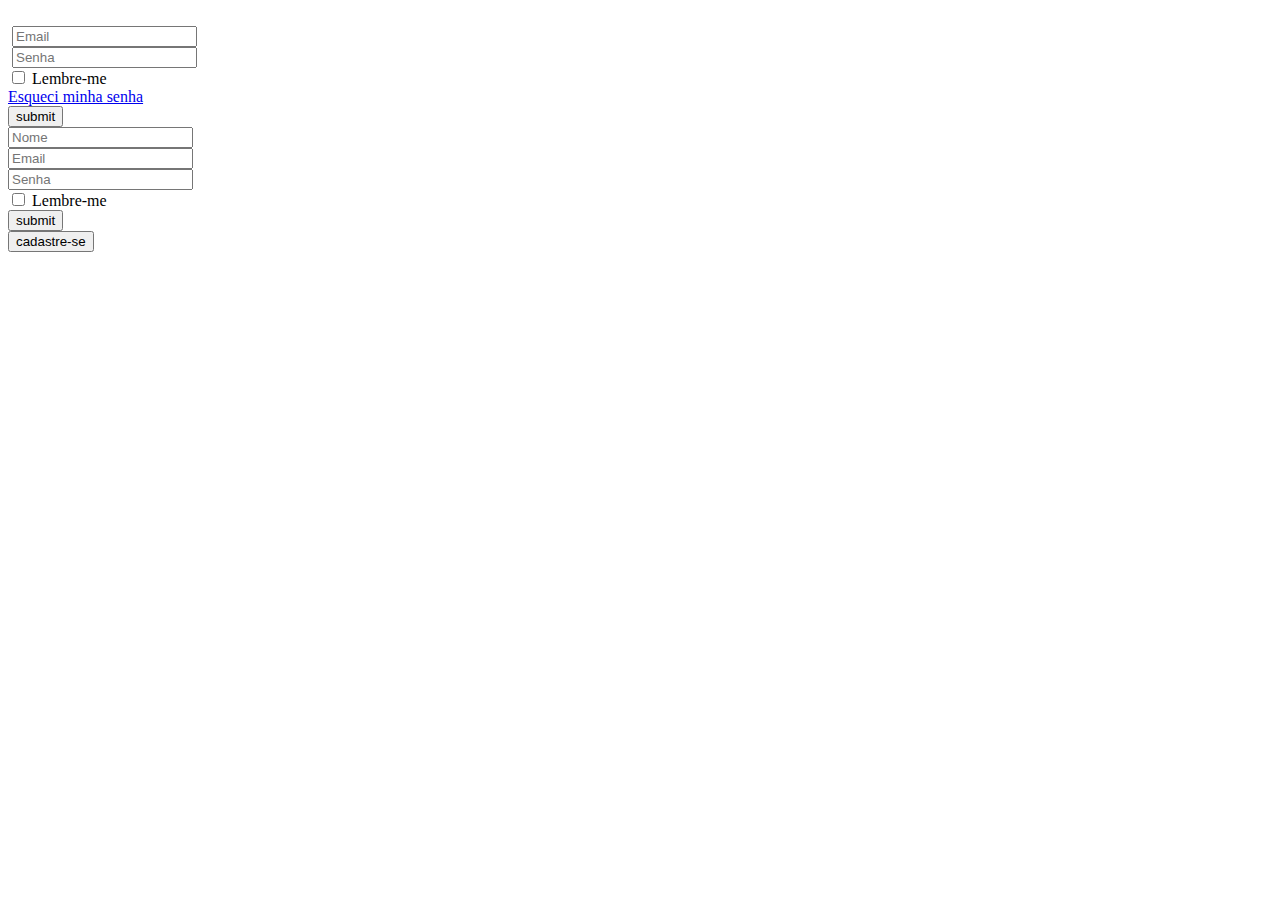
==== index.html @ 388ea410 "Add files via upload" ====
<!DOCTYPE html>
<html lang="en">
  <head>
    <meta charset="UTF-8" />
    <meta name="viewport" content="width=device-width, initial-scale=1.0" />
    <link rel="stylesheet" href="./src/css/login.css" />
    <title>Login</title>
  </head>
  <body>
    <main class="container">
      <div class="card-forms">
        <div class="person">
          <img src="./src/assets/person-svgrepo-com.svg" alt="" srcset="" />
        </div>
        <div class="forms">
          <div class="forms-login">
            <form>
              <div class="login-email">
                <img
                  class="login-email--img"
                  src="./src/assets/person-svgrepo-com.svg"
                  alt=""
                />
                <input type="email" placeholder="Email" />
              </div>

              <div class="login-password">
                <img
                  class="login-password--img"
                  src="./src/assets/lock-svgrepo-com.svg"
                  alt=""
                />
                <input type="password" placeholder="Senha" />
              </div>

              <div class="login-text">
                <div>
                  <input type="checkbox" id="conect" />
                  <label for="conect">Lembre-me</label>
                </div>
                <a href="#">Esqueci minha senha</a>
              </div>

              <div class="forms-login--btn">
                <button type="button">submit</button>
              </div>
            </form>
          </div>

          <div class="forms-register">
            <form>
              <div class="register-name">
                <input class="input-register" type="text" placeholder="Nome" />
              </div>

              <div class="register-email">
                <input
                  class="input-register"
                  type="email"
                  placeholder="Email"
                />
              </div>

              <div class="register-password">
                <input
                  class="input-register"
                  type="password"
                  placeholder="Senha"
                />
              </div>

              <div class="login-text">
                <div>
                  <input type="checkbox" id="conecta" />
                  <label for="conecta">Lembre-me</label>
                </div>
              </div>
              <div class="forms-login--btn">
                <button type="button">submit</button>
              </div>
            </form>
          </div>
        </div>
        <button class="card-btn">cadastre-se</button>
      </div>
    </main>
    <script src="./src/script/login.js"></script>
  </body>
</html>
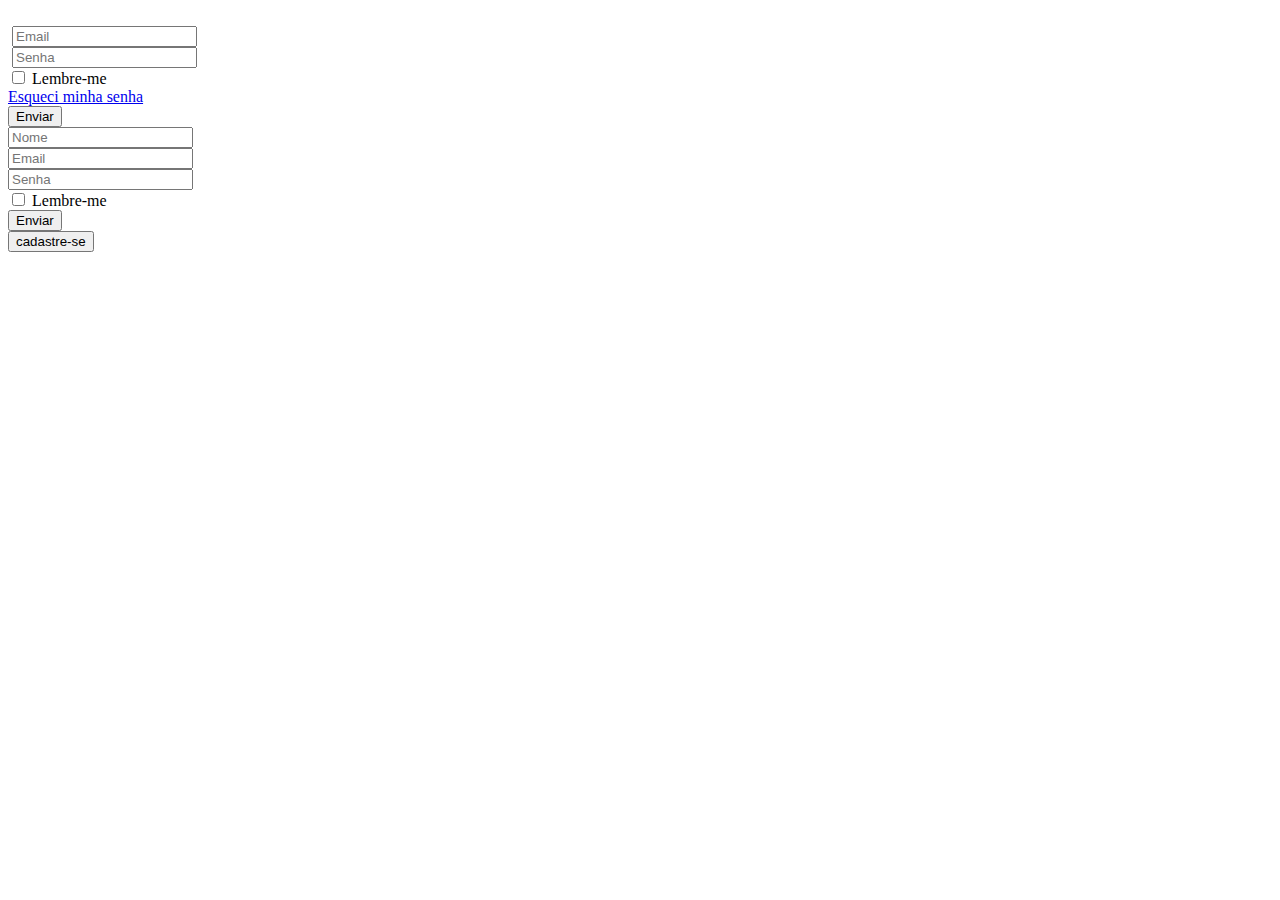
==== commit 7e60ab6c: "att2" ====
--- a/index.html
+++ b/index.html
@@ -1,89 +1,89 @@
-<!DOCTYPE html>
-<html lang="en">
-  <head>
-    <meta charset="UTF-8" />
-    <meta name="viewport" content="width=device-width, initial-scale=1.0" />
-    <link rel="stylesheet" href="./src/css/login.css" />
-    <title>Login</title>
-  </head>
-  <body>
-    <main class="container">
-      <div class="card-forms">
-        <div class="person">
-          <img src="./src/assets/person-svgrepo-com.svg" alt="" srcset="" />
-        </div>
-        <div class="forms">
-          <div class="forms-login">
-            <form>
-              <div class="login-email">
-                <img
-                  class="login-email--img"
-                  src="./src/assets/person-svgrepo-com.svg"
-                  alt=""
-                />
-                <input type="email" placeholder="Email" />
-              </div>
-
-              <div class="login-password">
-                <img
-                  class="login-password--img"
-                  src="./src/assets/lock-svgrepo-com.svg"
-                  alt=""
-                />
-                <input type="password" placeholder="Senha" />
-              </div>
-
-              <div class="login-text">
-                <div>
-                  <input type="checkbox" id="conect" />
-                  <label for="conect">Lembre-me</label>
-                </div>
-                <a href="#">Esqueci minha senha</a>
-              </div>
-
-              <div class="forms-login--btn">
-                <button type="button">submit</button>
-              </div>
-            </form>
-          </div>
-
-          <div class="forms-register">
-            <form>
-              <div class="register-name">
-                <input class="input-register" type="text" placeholder="Nome" />
-              </div>
-
-              <div class="register-email">
-                <input
-                  class="input-register"
-                  type="email"
-                  placeholder="Email"
-                />
-              </div>
-
-              <div class="register-password">
-                <input
-                  class="input-register"
-                  type="password"
-                  placeholder="Senha"
-                />
-              </div>
-
-              <div class="login-text">
-                <div>
-                  <input type="checkbox" id="conecta" />
-                  <label for="conecta">Lembre-me</label>
-                </div>
-              </div>
-              <div class="forms-login--btn">
-                <button type="button">submit</button>
-              </div>
-            </form>
-          </div>
-        </div>
-        <button class="card-btn">cadastre-se</button>
-      </div>
-    </main>
-    <script src="./src/script/login.js"></script>
-  </body>
-</html>
+<!DOCTYPE html>
+<html lang="en">
+  <head>
+    <meta charset="UTF-8" />
+    <meta name="viewport" content="width=device-width, initial-scale=1.0" />
+    <link rel="stylesheet" href="/login/src/css/login.css" />
+    <title>Login</title>
+  </head>
+  <body>
+    <main class="container">
+      <div class="card-forms">
+        <div class="person">
+          <img src="/login/src/assets/person-svgrepo-com.svg" alt="" srcset="" />
+        </div>
+        <div class="forms">
+          <div class="forms-login">
+            <form>
+              <div class="login-email">
+                <img
+                  class="login-email--img"
+                  src="/login/src/assets/person-svgrepo-com.svg"
+                  alt=""
+                />
+                <input type="email" placeholder="Email" />
+              </div>
+
+              <div class="login-password">
+                <img
+                  class="login-password--img"
+                  src="/login/src/assets/person-round-svgrepo-com.svg"
+                  alt=""
+                />
+                <input type="password" placeholder="Senha" />
+              </div>
+
+              <div class="login-text">
+                <div>
+                  <input type="checkbox" id="conect" />
+                  <label for="conect">Lembre-me</label>
+                </div>
+                <a href="recuperar.html">Esqueci minha senha</a>
+              </div>
+
+              <div class="forms-login--btn">
+                <button type="button">Enviar</button>
+              </div>
+            </form>
+          </div>
+
+          <div class="forms-register">
+            <form>
+              <div class="register-name">
+                <input class="input-register" type="text" placeholder="Nome" />
+              </div>
+
+              <div class="register-email">
+                <input
+                  class="input-register"
+                  type="email"
+                  placeholder="Email"
+                />
+              </div>
+
+              <div class="register-password">
+                <input
+                  class="input-register"
+                  type="password"
+                  placeholder="Senha"
+                />
+              </div>
+
+              <div class="login-text">
+                <div>
+                  <input type="checkbox" id="conecta" />
+                  <label for="conecta">Lembre-me</label>
+                </div>
+              </div>
+              <div class="forms-login--btn">
+                <button type="button">Enviar</button>
+              </div>
+            </form>
+          </div>
+        </div>
+        <button class="card-btn">cadastre-se</button>
+      </div>
+    </main>
+    <script src="/login/src/script/login.js"></script>
+  </body>
+</html>
